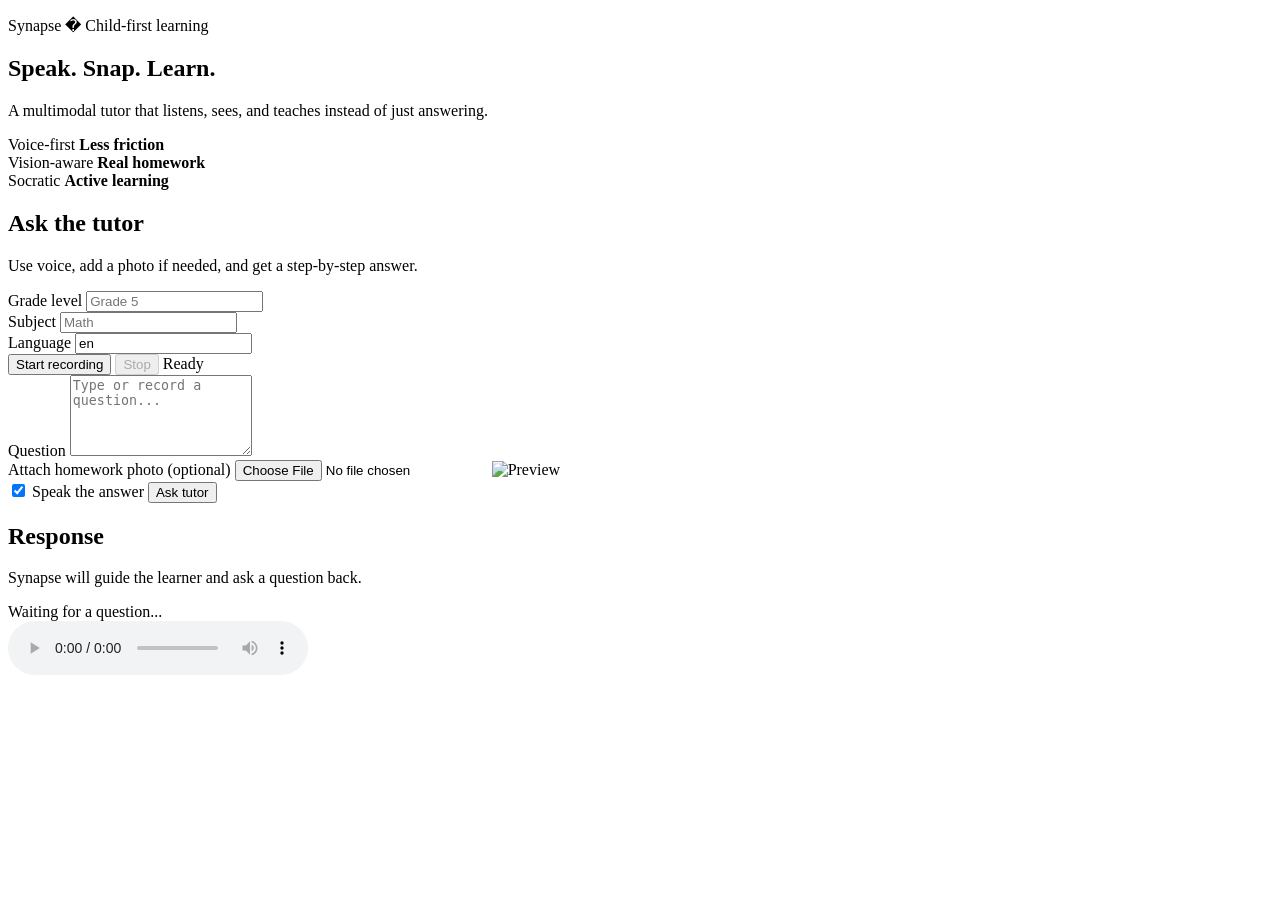
==== app/static/index.html @ 2dae6c46 "building synapse a code at a time." ====
<!doctype html>
<html lang="en">
  <head>
    <meta charset="utf-8" />
    <meta name="viewport" content="width=device-width, initial-scale=1" />
    <title>Synapse Tutor</title>
    <link rel="stylesheet" href="/static/styles.css" />
    <link rel="preconnect" href="https://fonts.googleapis.com" />
    <link rel="preconnect" href="https://fonts.gstatic.com" crossorigin />
    <link
      href="https://fonts.googleapis.com/css2?family=Space+Grotesk:wght@400;500;600;700&family=Fraunces:wght@400;600&display=swap"
      rel="stylesheet"
    />
  </head>
  <body>
    <main class="page">
      <section class="hero">
        <div>
          <p class="eyebrow">Synapse � Child-first learning</p>
          <h1>Speak. Snap. Learn.</h1>
          <p class="lead">
            A multimodal tutor that listens, sees, and teaches instead of just answering.
          </p>
        </div>
        <div class="hero-card">
          <div class="stat">
            <span>Voice-first</span>
            <strong>Less friction</strong>
          </div>
          <div class="stat">
            <span>Vision-aware</span>
            <strong>Real homework</strong>
          </div>
          <div class="stat">
            <span>Socratic</span>
            <strong>Active learning</strong>
          </div>
        </div>
      </section>

      <section class="panel">
        <div class="panel-header">
          <h2>Ask the tutor</h2>
          <p>Use voice, add a photo if needed, and get a step-by-step answer.</p>
        </div>

        <div class="controls">
          <div class="control">
            <label>Grade level</label>
            <input id="grade" type="text" placeholder="Grade 5" />
          </div>
          <div class="control">
            <label>Subject</label>
            <input id="subject" type="text" placeholder="Math" />
          </div>
          <div class="control">
            <label>Language</label>
            <input id="language" type="text" value="en" />
          </div>
        </div>

        <div class="voice-row">
          <button id="recordBtn" class="primary">Start recording</button>
          <button id="stopBtn" class="ghost" disabled>Stop</button>
          <span id="recordingStatus">Ready</span>
        </div>

        <div class="textarea-block">
          <label>Question</label>
          <textarea id="question" rows="5" placeholder="Type or record a question..."></textarea>
        </div>

        <div class="image-block">
          <label>Attach homework photo (optional)</label>
          <input id="image" type="file" accept="image/*" />
          <img id="preview" alt="Preview" />
        </div>

        <div class="action-row">
          <label class="toggle">
            <input id="speakAnswer" type="checkbox" checked />
            <span>Speak the answer</span>
          </label>
          <button id="askBtn" class="primary">Ask tutor</button>
        </div>
      </section>

      <section class="panel">
        <div class="panel-header">
          <h2>Response</h2>
          <p>Synapse will guide the learner and ask a question back.</p>
        </div>
        <div id="answer" class="answer">Waiting for a question...</div>
        <audio id="audio" controls class="audio"></audio>
      </section>
    </main>

    <script src="/static/app.js"></script>
  </body>
</html>
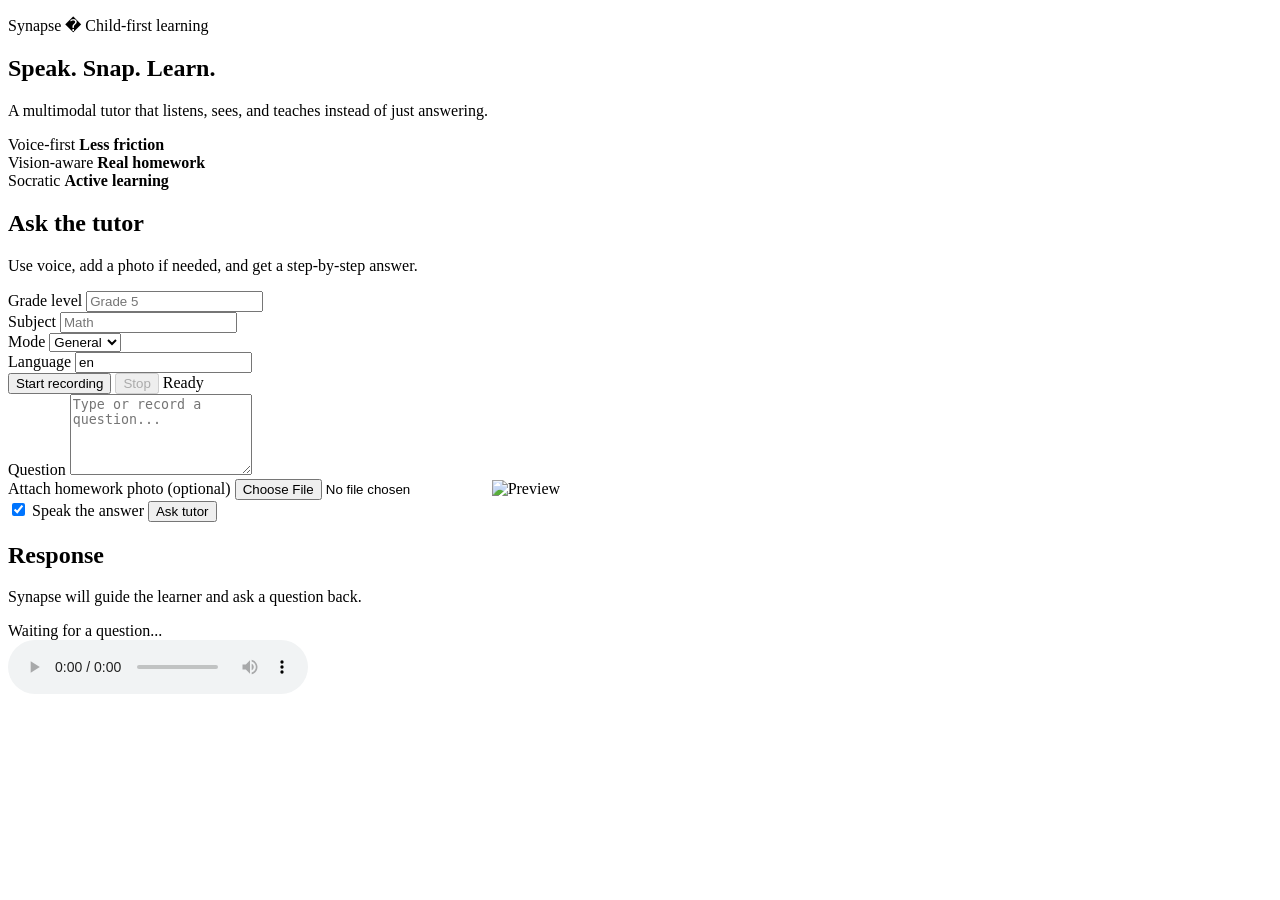
==== commit 9bd88143: "Added admin on learning behaviour monitoring per 24h" ====
--- a/app/static/index.html
+++ b/app/static/index.html
@@ -54,6 +54,15 @@
             <input id="subject" type="text" placeholder="Math" />
           </div>
           <div class="control">
+            <label>Mode</label>
+            <select id="mode">
+              <option value="">General</option>
+              <option value="math">Math</option>
+              <option value="science">Science</option>
+              <option value="reading">Reading</option>
+            </select>
+          </div>
+          <div class="control">
             <label>Language</label>
             <input id="language" type="text" value="en" />
           </div>
